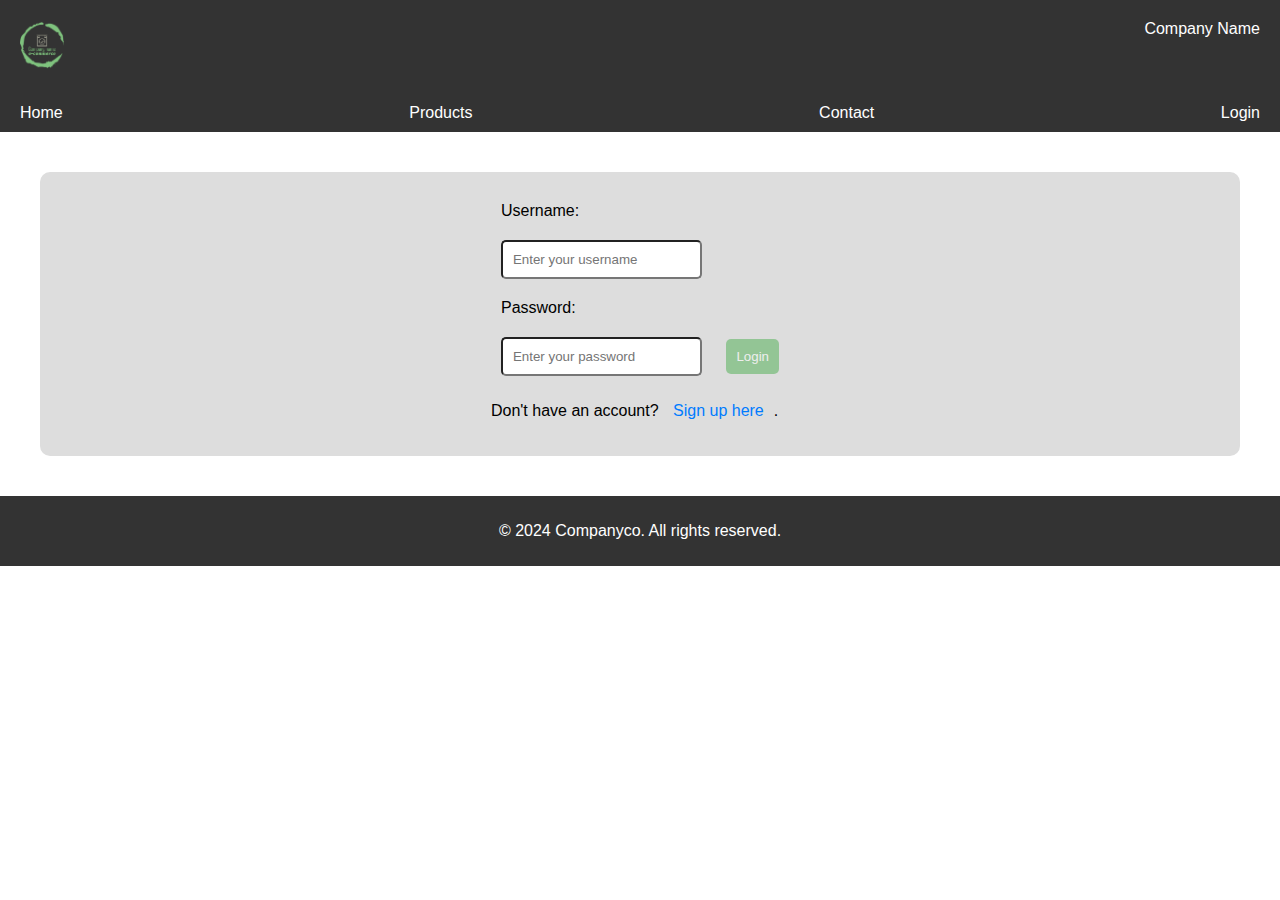
==== login.html @ 9969d49b "Added files" ====
<!-- login.html -->
<!DOCTYPE html>
<html lang="en">
<head>
    <meta charset="UTF-8">
    <meta name="viewport" content="width=device-width, initial-scale=1.0">
    <link rel="stylesheet" href="styles.css">
    <title>Login - CompanyCo</title>
</head>
<body>
    <!-- Header Section -->
    <header class="header">
        <div class="logo">
            <img src="logo.png" alt="Company Logo">
        </div>
        <div class="company-name">
            Company Name
        </div>
    </header>

    <!-- Navigation Section -->
    <nav>
        <a href="index.html" class="nav-link">Home</a>
        <a href="products.html" class="nav-link">Products</a>
        <a href="contact.html" class="nav-link">Contact</a>
        <a href="login.html" class="nav-link">Login</a> 
    </nav>

    <main>
        <section class="login-form">
            <form action="#" method="post">
                <label for="username">Username:</label>
                <input type="text" id="username" name="username" required placeholder="Enter your username">

                <label for="password">Password:</label>
                <input type="password" id="password" name="password" required placeholder="Enter your password">

                <button type="submit" class="login-btn">Login</button>
                 <p>Don't have an account? <a href="signup.html" class="signup-link">Sign up here</a>.</p>
            </form>
        </section>
    </main>

    <footer class="footer">
        <p>&copy; 2024 Companyco. All rights reserved.</p>
    </footer>
</body>
</html>
---- styles.css ----
/* styles.css */
body {
    margin: 0;
    font-family: Arial, sans-serif;
}

/* Header Styles */
.header {
    background-color: #333;
    padding: 20px;
    display: flex;
    justify-content: space-between;
}

.logo img {
    max-height: 50px; /* Adjust as needed */
}

.company-name {
    color: white; /* Adjust text color for better visibility */
}

/* Navigation Styles */
nav {
	background-color: #333;
    display: flex;
    justify-content: space-between;
    width: 100%; 
}

.nav-link {
    padding: 10px 20px;
    color: white;
    text-decoration: none;
}

/* Main Content Styles */
main {
    padding: 20px;
}

/* About Us Section Styles */
.about-us {
    background-color: #ddd;
    padding: 20px;
    margin: 20px;
}

/* Customer Reviews Section Styles */
.customer-reviews {
    background-color: #ddd;
    padding: 20px;
    margin: 20px;
}

/* Shop Now Button Styles */
.shop-now-btn {
    background-color: #4CAF50;
    color: white;
    padding: 10px;
    border: none;
    border-radius: 5px;
    margin: 20px;
}

/* Footer Styles */
.footer {
    background-color: #333;
    padding: 10px;
    margin: 0;
    color: white;
    text-align: center;
}

/* Product List Section Styles */
.product-list {
	background-color: #ddd;
    flex-wrap: wrap;
    justify-content: space-around;
    padding: 20px;
    margin: 20px;
    margin: 0 auto;
    text-align: center;
}

/* Product Styling */
.product {
    background-color: #f9f9f9;
    padding: 20px;
    margin: 20px;
    border-radius: 10px;
    width: 50%; /* Ensure two products per line with spacing */
    text-align: center;
}
/* Product Container Styles */
.product-container {
    display: flex;
    justify-content: space-between;
    width: 100%;
}
.product img {
    max-width: 100%;
    border-radius: 8px;
    margin-bottom: 10px;
}

.product .price {
    color: #007BFF;
    font-weight: bold;
}

/* Hover Effect */
.product:hover {
    background-color: #ffffff;
}

/* Button Styling */
.product button {
    background-color: #4CAF50;
    color: white;
    padding: 10px;
    border: none;
    border-radius: 5px;
    margin: 10px;
}

.product button:hover {
    background-color: #45A049;
}


/* Contact Information Section Styles */
.contact-info {
	background-color: #ddd;
    display: flex;
    flex-direction: column;
    padding: 20px;
    margin: 20px;
    border-radius: 10px;
}

/* Contact Method Styles */
.contact-method {
    background-color: #ddd;
    padding: 0px;
    margin: 0px;
    border-radius: 10px;
}

/* Social Media Links Styles */

.contact-method ul li a {
    color: light blue; 
}
/* Social Media Links Hover Effect */
.contact-method ul li a:hover {
    color: #007BFF; 
}

/* Login Form Section Styles */
.login-form {
    display: flex;
    flex-direction: column;
    align-items: center;
    background-color: #ddd;
    padding: 20px;
    margin: 20px;
    border-radius: 10px;
}

/* Form Field Styles */
form label {
    display: block;
    margin: 10px;
}

form input {
    background-color: #fff;
    padding: 10px;
    margin: 10px;
    border-radius: 5px;
}

/* Login Button Styles */
.login-btn {
    background-color: #4CAF50;
    color: white;
    padding: 10px;
    border: none;
    border-radius: 5px;
    margin: 10px;
    cursor: pointer;
    opacity: .5
}

.login-btn:hover {
    background-color: #45A049;
    opacity: 1.0
}

/* Signup Link Styles */
.signup-link {
    color: #007BFF;
    text-decoration: none;
    margin: 10px;
}

.signup-link:hover {
    text-decoration: underline;
}
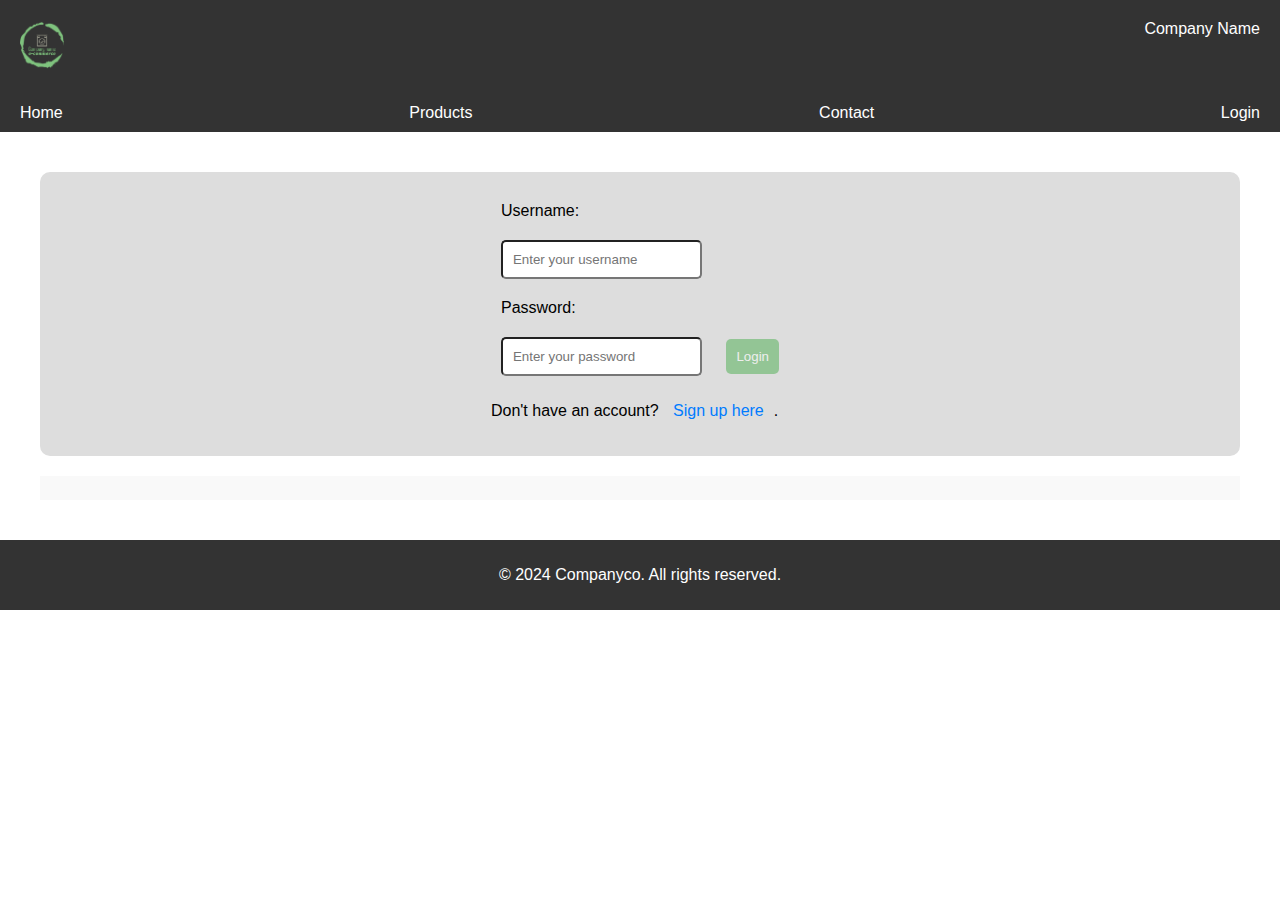
==== commit 0f30b479: "finished 2" ====
--- a/login.html
+++ b/login.html
@@ -1,4 +1,3 @@
-<!-- login.html -->
 <!DOCTYPE html>
 <html lang="en">
 <head>
@@ -6,6 +5,14 @@
     <meta name="viewport" content="width=device-width, initial-scale=1.0">
     <link rel="stylesheet" href="styles.css">
     <title>Login - CompanyCo</title>
+    <style>
+        .message-box {
+            border: 2px solid #f9f9f9;
+            background-color: #f9f9f9;
+            padding: 10px;
+            margin: 20px;
+        }
+    </style>
 </head>
 <body>
     <!-- Header Section -->
@@ -28,21 +35,65 @@
 
     <main>
         <section class="login-form">
-            <form action="#" method="post">
+            <form id="loginForm">
                 <label for="username">Username:</label>
                 <input type="text" id="username" name="username" required placeholder="Enter your username">
 
                 <label for="password">Password:</label>
                 <input type="password" id="password" name="password" required placeholder="Enter your password">
 
-                <button type="submit" class="login-btn">Login</button>
+                <button type="button" id="loginBtn" class="login-btn">Login</button>
                  <p>Don't have an account? <a href="signup.html" class="signup-link">Sign up here</a>.</p>
             </form>
         </section>
+
+        <div id="messageBox" class="message-box"></div>
     </main>
 
     <footer class="footer">
         <p>&copy; 2024 Companyco. All rights reserved.</p>
     </footer>
+
+    <script>
+        document.addEventListener("DOMContentLoaded", function() {
+            const loginBtn = document.getElementById('loginBtn');
+            const messageBox = document.getElementById('messageBox');
+            let userData = [];
+            fetch('https://jsonplaceholder.typicode.com/users')
+                .then(response => {
+                    if (!response.ok) {
+                        throw new Error('Error fetching data from API');
+                    }
+                    return response.json();
+                })
+                .then(data => {
+                    userData = data.map(user => {
+                        return { username: user.username, email: user.email };
+                    });
+                    //console.log(userData);
+                })
+                .catch(error => {
+                    console.error('Error:', error);
+                });
+
+            loginBtn.addEventListener('click', function() {
+                const username = document.getElementById('username').value;
+                const password = document.getElementById('password').value;
+                const user = userData.find(user => user.username === username && user.email === password);
+                if (user) {
+                    displayMessage('Login successful!', 'success');
+                } else {
+                    displayMessage('Incorrect username or password.', 'error');
+                }
+            });
+
+            function displayMessage(message, type) {
+                messageBox.innerHTML = `<p>${message}</p>`;
+                messageBox.classList.remove('success-message', 'error-message');
+                messageBox.classList.add(`${type}-message`);
+            }
+
+        });
+    </script>
 </body>
 </html>
